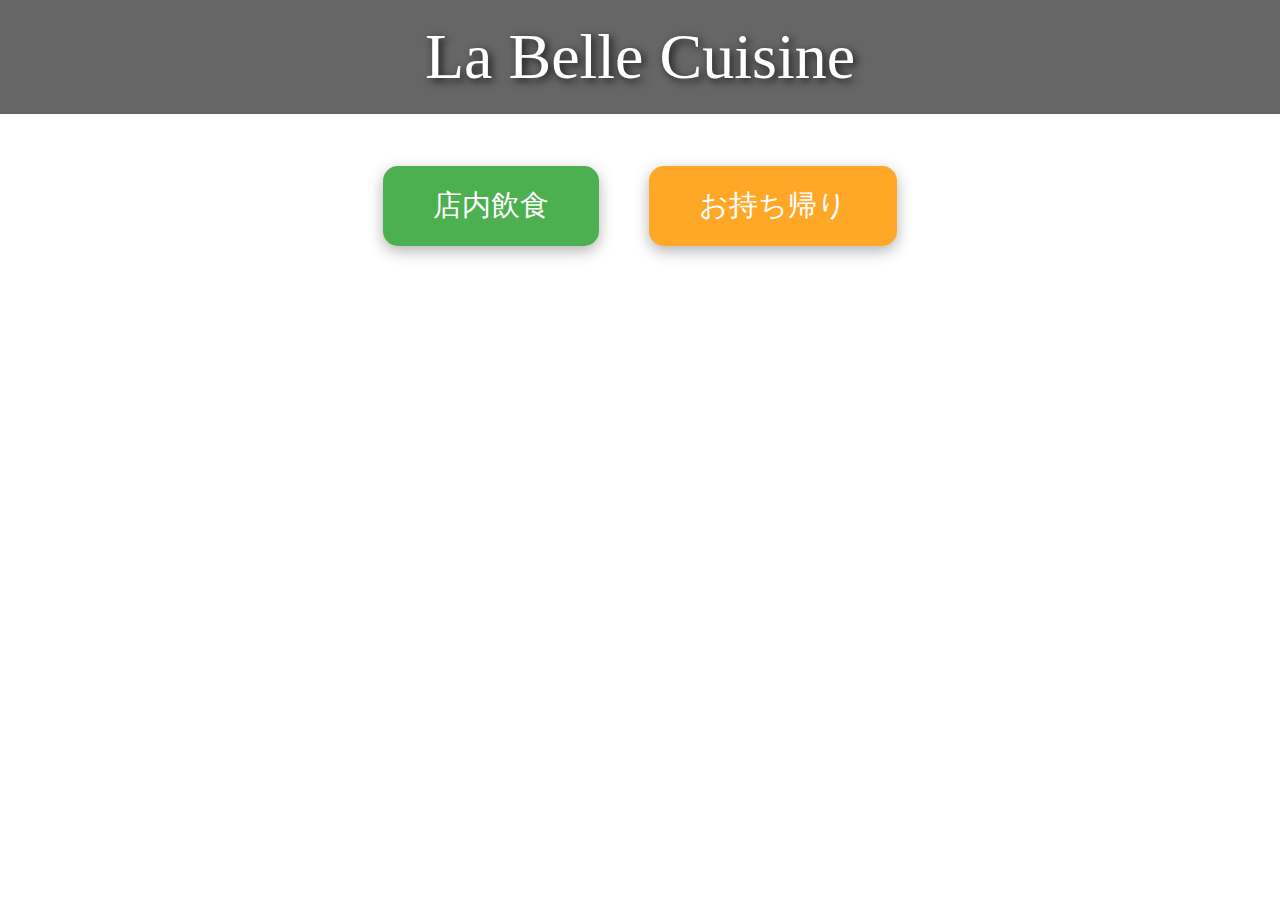
==== index.html @ 56ee17c1 "Update index.html" ====
<!DOCTYPE html>
<html lang="ja">
<head>
    <meta charset="UTF-8">
    <meta name="viewport" content="width=device-width, initial-scale=1.0">
    <title>飲食店 - トップページ</title>
    <style>
        body {
            margin: 0;
            padding: 0;
            font-family: 'Arial', sans-serif;
            color: #ffffff;
            text-align: center;
        }

        header {
            background: rgba(0, 0, 0, 0.6);
            padding: 20px;
            border-bottom: 2px solid #ffffff;
        }

        header h1 {
            margin: 0;
            font-size: 4em;
            font-family: 'Brush Script MT', cursive;
            font-weight: normal;
            text-shadow: 3px 3px 8px rgba(0, 0, 0, 0.8);
        }

        main {
            margin-top: 50px;
        }

        .button-container {
            display: flex;
            justify-content: center;
            gap: 50px;
            margin-top: 40px;
        }

        .button-container button {
            padding: 20px 50px;
            font-size: 1.8em;
            border: none;
            border-radius: 15px;
            cursor: pointer;
            transition: transform 0.3s, background-color 0.3s;
            box-shadow: 0 5px 15px rgba(0, 0, 0, 0.3);
        }

        .button-container .dine-in {
            background-color: #4CAF50;
            color: #fff;
        }

        .button-container .take-out {
            background-color: #FFA726;
            color: #fff;
        }

        .button-container button:hover {
            transform: scale(1.1);
            box-shadow: 0 8px 20px rgba(0, 0, 0, 0.5);
        }

        footer {
            position: relative;
            margin-top: 50px;
            text-align: center;
            font-size: 0.9em;
            color: rgba(255, 255, 255, 0.8);
        }
    </style>
</head>
<body background="https://img.freepik.com/free-photo/reflection-garden-landscape-lawn-abstract-background-blue-sky-white-clouds_1417-1030.jpg">
    <header>
        <h1>La Belle Cuisine</h1>
    </header>
    <main>
        <div class="button-container">
            <button class="dine-in" onclick="location.href='test1.html'">店内飲食</button>
            <button class="take-out" onclick="location.href='test1.html'">お持ち帰り</button>
        </div>
    </main>
    <footer>
        &copy; 2024 La Belle Cuisine. All rights reserved.
    </footer>
</body>
</html>
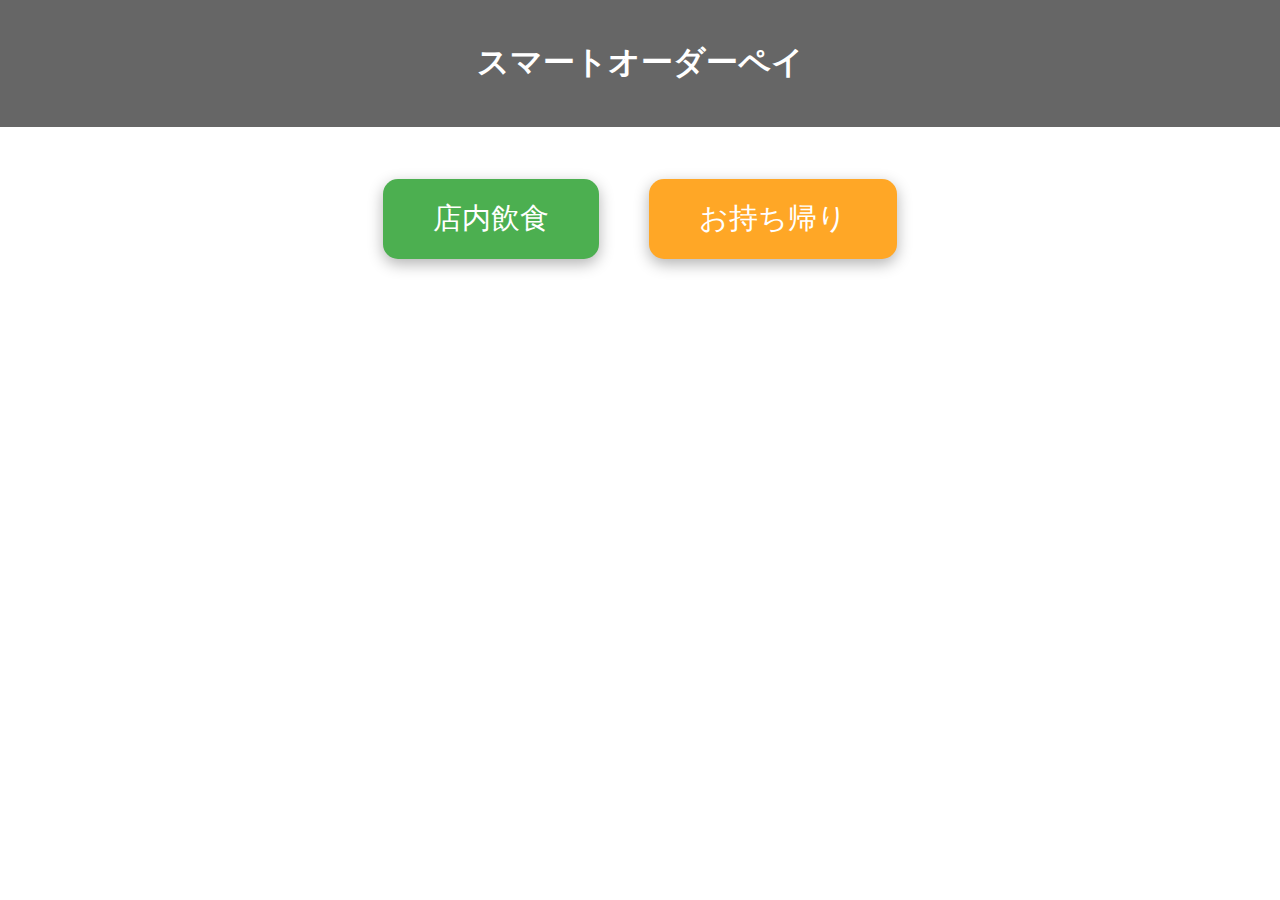
==== commit 00958dbe: "Update index.html" ====
--- a/index.html
+++ b/index.html
@@ -9,20 +9,20 @@
             margin: 0;
             padding: 0;
             font-family: 'Arial', sans-serif;
+            background-size: cover;
+            background-size: 100%;
             color: #ffffff;
             text-align: center;
         }
-
         header {
             background: rgba(0, 0, 0, 0.6);
             padding: 20px;
             border-bottom: 2px solid #ffffff;
         }
 
-        header h1 {
+        header　h1{
             margin: 0;
             font-size: 4em;
-            font-family: 'Brush Script MT', cursive;
             font-weight: normal;
             text-shadow: 3px 3px 8px rgba(0, 0, 0, 0.8);
         }
@@ -72,9 +72,9 @@
         }
     </style>
 </head>
-<body background="https://img.freepik.com/free-photo/reflection-garden-landscape-lawn-abstract-background-blue-sky-white-clouds_1417-1030.jpg">
+<body background="image.png">
     <header>
-        <h1>La Belle Cuisine</h1>
+        <h1>スマートオーダーペイ</h1>
     </header>
     <main>
         <div class="button-container">
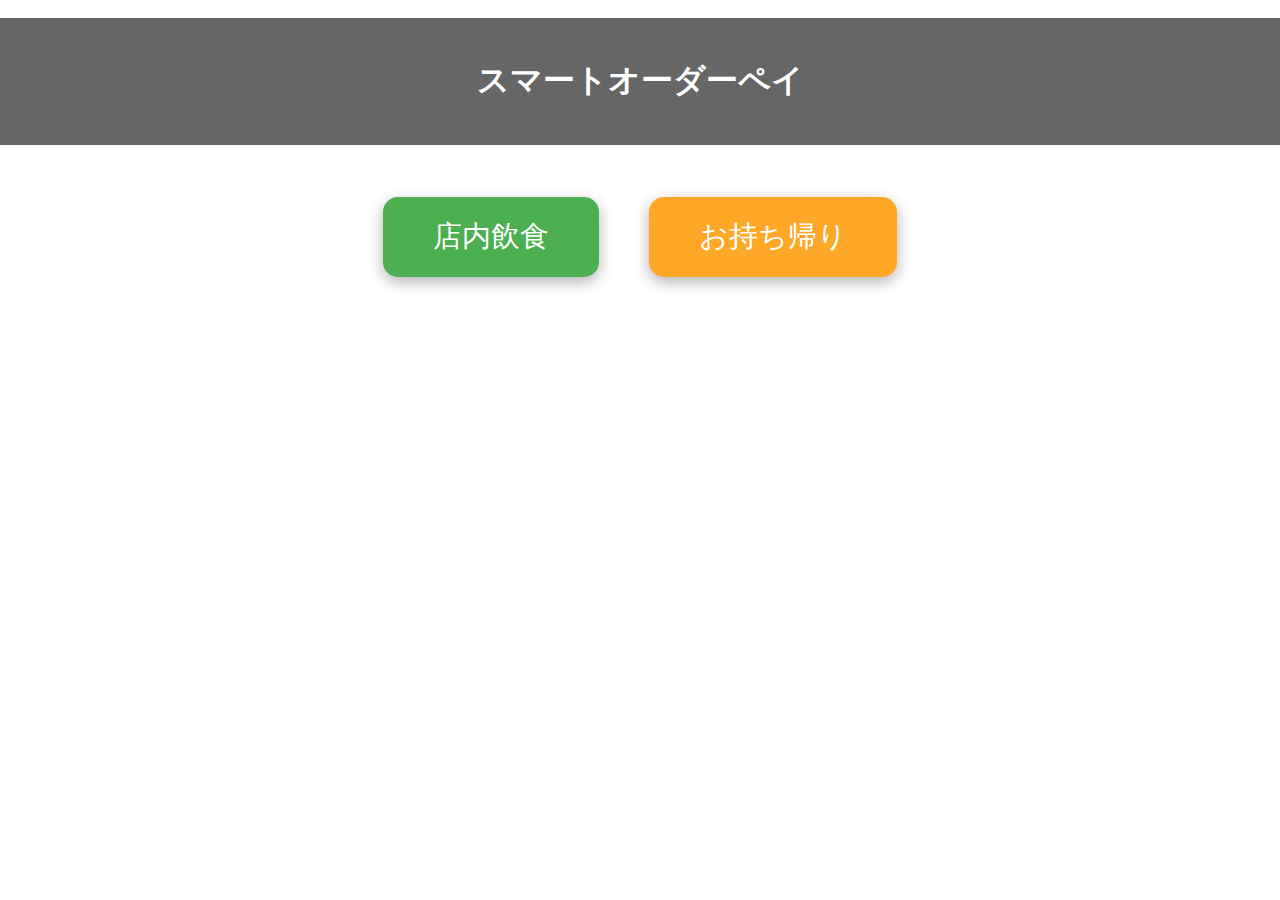
==== commit 3867e7f9: "Update index.html" ====
--- a/index.html
+++ b/index.html
@@ -1,6 +1,6 @@
 <!DOCTYPE html>
 <html lang="ja">
-<head>
+<head>ffffff
     <meta charset="UTF-8">
     <meta name="viewport" content="width=device-width, initial-scale=1.0">
     <title>飲食店 - トップページ</title>
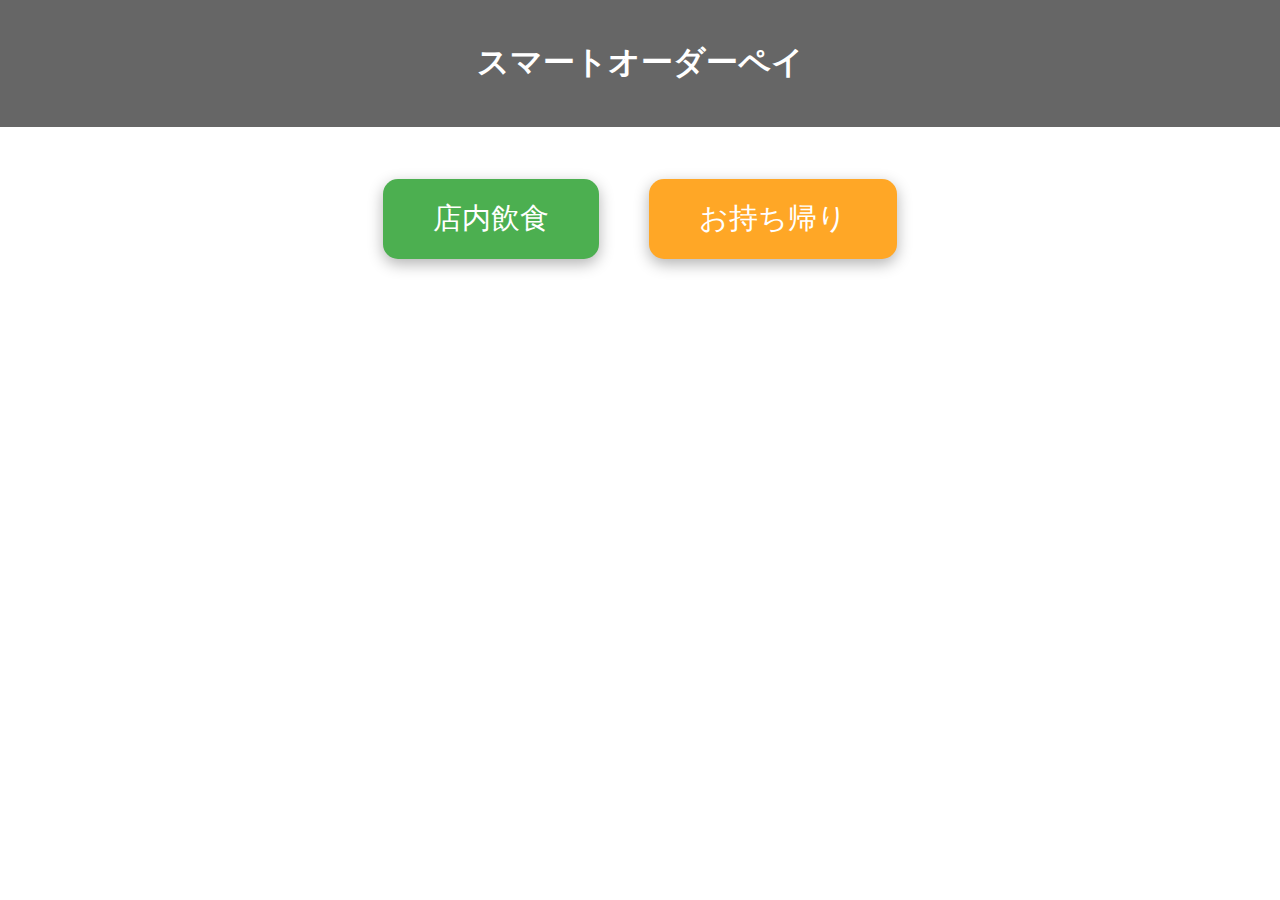
==== commit b08932e6: "Update index.html" ====
--- a/index.html
+++ b/index.html
@@ -1,6 +1,6 @@
 <!DOCTYPE html>
 <html lang="ja">
-<head>ffffff
+<head>
     <meta charset="UTF-8">
     <meta name="viewport" content="width=device-width, initial-scale=1.0">
     <title>飲食店 - トップページ</title>
@@ -82,8 +82,5 @@
             <button class="take-out" onclick="location.href='test1.html'">お持ち帰り</button>
         </div>
     </main>
-    <footer>
-        &copy; 2024 La Belle Cuisine. All rights reserved.
-    </footer>
 </body>
 </html>
